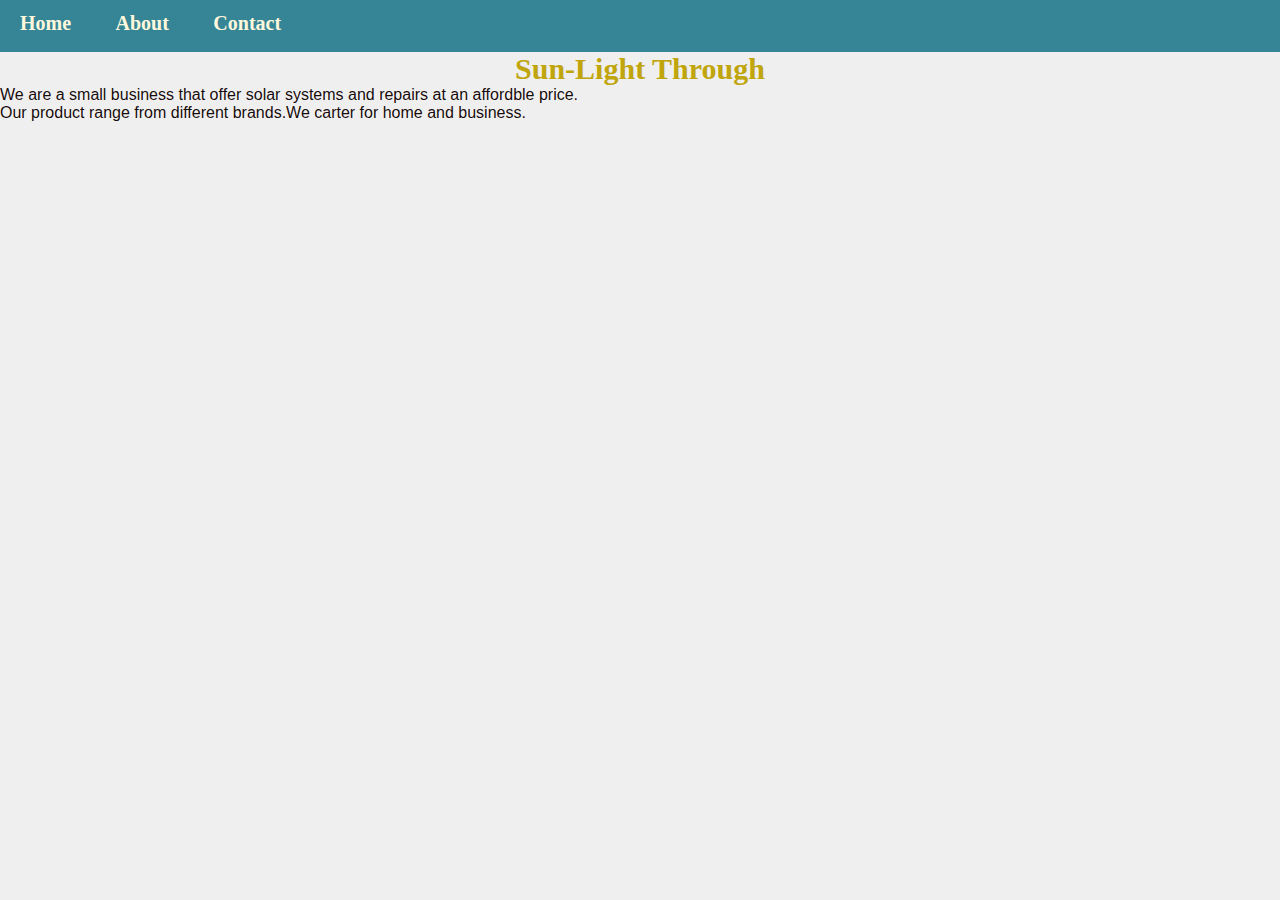
==== about.html @ 096d267c "Added Module 1 Assessment 6" ====
<!DOCTYPE html>
<html>
    <head>
        <link rel="stylesheet" href="style.css"/>
    </head>
    <body>
        <div id="menu">
            <a href="home.html">Home</a>
            <a href="about.html">About</a>
            <a href="contact.html">Contact</a>
        </div>
        <h1>Sun-Light Through</h1>
        <p>We are a small business that offer solar systems and repairs at an affordble price.</p>
        <p>Our product range from different brands.We carter for home and business. </p>
    </body>
</html>
---- style.css ----
body
{
    background-color: #efefef;
    font-family: sans-serif; 
}
#menu{
    width: 100%;
    height: 40px;
    background-color: #358597;
    padding-top: 12px;

}

#menu a{
    color: cornsilk;
    font-family: 'Times New Roman', Times, serif;
    font-size: 20px;
    text-decoration: none;
    font-weight: 800;
    padding-left: 20px;
    padding-right: 20px;
}
#menu a:hover{
    color: #f4a896;

    
}
h1{
    font-family: 'Times New Roman', Times, serif;
    text-align: center;
    font-size: 30px;
    color: #C0A50C;
    font-style: ;
}
h2{
    font-family: 'Times New Roman', Times, serif;
    text-align: ;
    font-size: 30px;
    color: #c54082b2;
    font-style: ;
}
h3{
    font-family: 'Times New Roman', Times, serif;
    text-align: ;
    font-size: 30px;
    color: #c54082b2;
    font-style: ;
}

h4{
   font-family: 'Times New Roman', Times, serif;
   font-size: 20px;
   font-style: ;
   color:#B8A4A4 ;

}

p{
    font-family: Verdana, Geneva, Tahoma, sans-serif;
    font-size: medium;
    color: #110404fa;
}
table{
    width: 400px;
    font-family:  Helvetica, sans-serif;
    border-collapse: collapse;
    border-width: 1px;
    border-style: solid;
    border-color: #83a8ad;

}
th{
    text-align: left;
}


tr:nth-child(even) {
    background-color: #3585971e;
}

tr:nth-child(odd){
    background-color:rgba(184, 163, 163, 0.541);
}
th, td{
    padding: 10px;
}
th,td a:hover{
    background-color:#f4a896 ;
    color: #ffffff;
}

*
{
    margin:0;
    padding: ;
}
body
{
    background-color: #efefef;
    font-family: sans-serif; 
}
.contact-box
{
    width: 500px;
    background-color:#fff ;
    box-shadow: 0 0 20px 0 #999;
    top: 50%;
    left: 50%;
    transform: translate(-50%, -50%);
    position: absolute;
}

form
{
    margin: 35px;

}
.input-field
{
    width: 400px;
    height: 40px;
    margin-top: 20px;
    padding-left: 10px;
    padding-right: 10px;
    border: 1px solid #777;
    border-radius: 14px;
    outline: none;
}

.textarea-field
{
    height: 150px;
    padding-top: 10px;

}
.btn
{
    border-radius: 20px;
    color: #fff;
    padding: 10px;
    background-color: #47c35a;
    font-size: 12px;
    border: none;
    cursor: pointer;
}

.btn1
{
    border-radius: 20px;
    color: #fff;
    padding: 10px;
    background-color: #f00c0c;
    font-size: 12px;
    border: none;
    cursor: pointer;
}
.btn2
{
    border-radius: 20px;
    color: #fff;
    padding: 10px;
    background-color: #1c19ca;
    font-size: 12px;
    border: none;
    cursor: pointer;
}
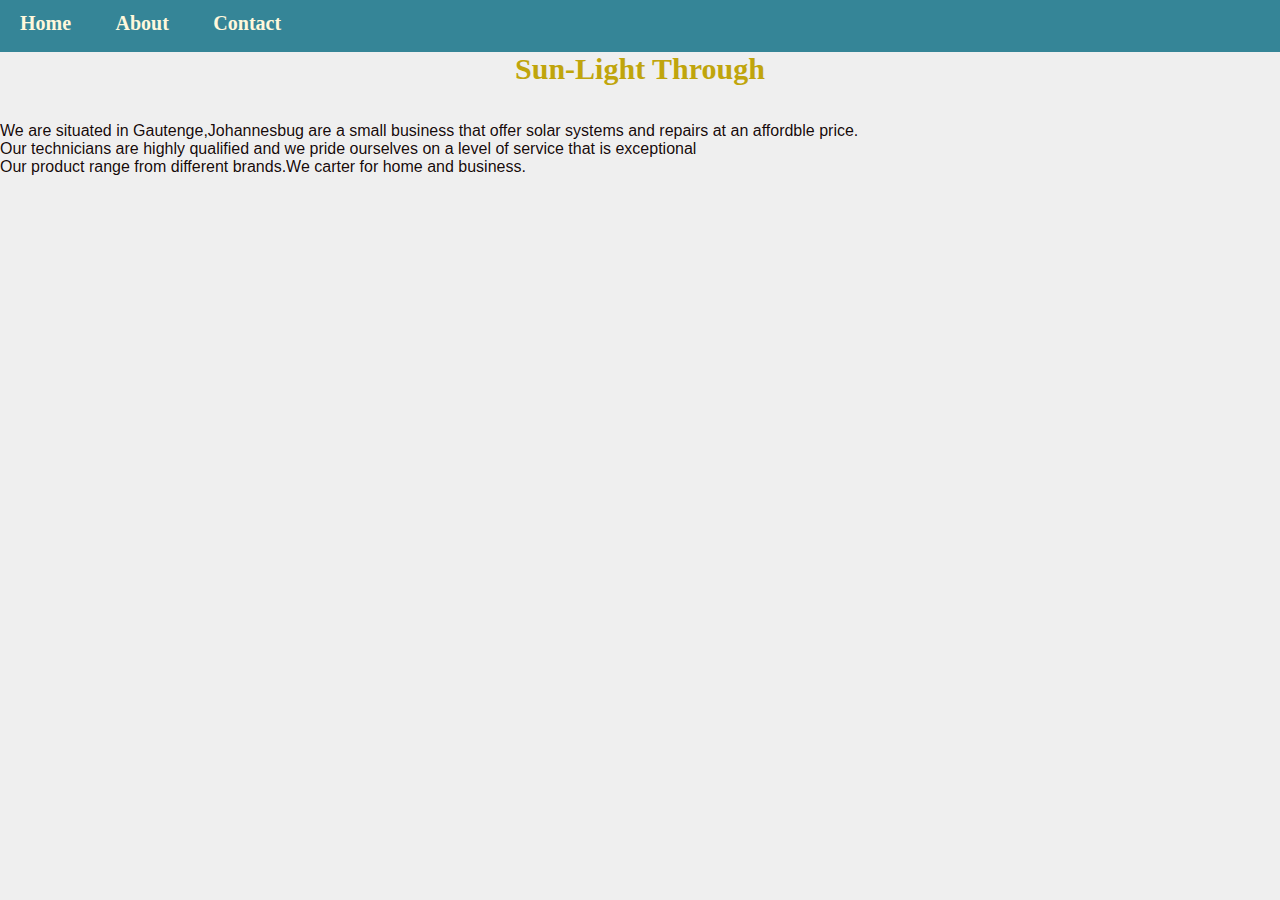
==== commit 6d259616: "Updated Assessment 6" ====
--- a/about.html
+++ b/about.html
@@ -5,12 +5,14 @@
     </head>
     <body>
         <div id="menu">
-            <a href="home.html">Home</a>
+            <a href="index.html">Home</a>
             <a href="about.html">About</a>
             <a href="contact.html">Contact</a>
         </div>
         <h1>Sun-Light Through</h1>
-        <p>We are a small business that offer solar systems and repairs at an affordble price.</p>
+        <br><br>
+        <p>We are situated in Gautenge,Johannesbug  are a small business that offer solar systems and repairs at an affordble price.</p>
+        <p>Our technicians are highly qualified and we pride ourselves on a level of service that is exceptional</p>
         <p>Our product range from different brands.We carter for home and business. </p>
     </body>
 </html>--- a/style.css
+++ b/style.css
@@ -67,6 +67,7 @@
     border-width: 1px;
     border-style: solid;
     border-color: #83a8ad;
+    align-items: center;
 
 }
 th{
